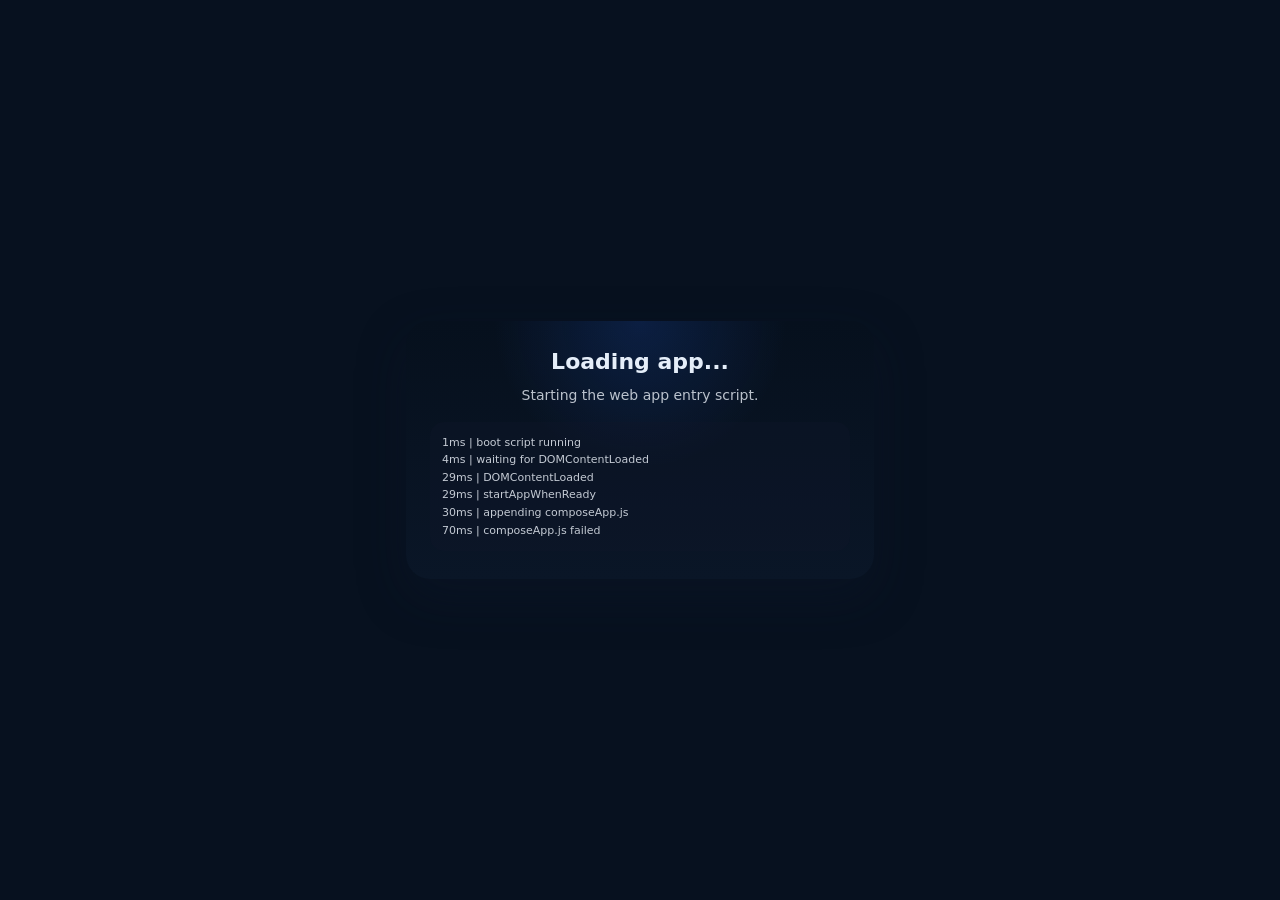
==== composeApp/src/wasmJsMain/resources/index.html @ aed8f1c3 "Checkpoint stable runnable app state" ====
<!DOCTYPE html>
<html lang="en">
<head>
    <meta charset="UTF-8">
    <meta name="viewport" content="width=device-width, initial-scale=1.0">
    <title>CrossplatformFileManager</title>
    <style>
        html, body {
            width: 100%;
            height: 100%;
            margin: 0;
            background: #07111f;
            color: #e5eef9;
            font-family: system-ui, -apple-system, BlinkMacSystemFont, "Segoe UI", sans-serif;
        }

        body {
            display: flex;
            align-items: center;
            justify-content: center;
        }

        .boot-screen {
            width: min(420px, calc(100vw - 48px));
            padding: 28px 24px;
            border-radius: 24px;
            background:
                radial-gradient(circle at top, rgba(37, 99, 235, 0.18), transparent 42%),
                linear-gradient(180deg, #06101d 0%, #0a1627 100%);
            box-shadow: 0 18px 48px rgba(15, 23, 42, 0.35);
            text-align: center;
        }

        body.app-ready .boot-screen {
            position: fixed;
            top: 12px;
            left: 12px;
            width: min(520px, calc(100vw - 24px));
            max-height: calc(100vh - 24px);
            overflow: auto;
            z-index: 2147483647;
            pointer-events: none;
            text-align: left;
        }

        .boot-title {
            font-size: 22px;
            font-weight: 700;
            margin: 0 0 10px;
        }

        .boot-copy {
            margin: 0;
            font-size: 14px;
            line-height: 1.7;
            color: rgba(226, 232, 240, 0.82);
        }

        .boot-trace {
            margin-top: 14px;
            padding: 12px;
            border-radius: 14px;
            background: rgba(15, 23, 42, 0.34);
            color: rgba(226, 232, 240, 0.86);
            font-size: 11px;
            line-height: 1.6;
            text-align: left;
            white-space: pre-wrap;
            max-height: 180px;
            overflow: auto;
        }
    </style>
</head>
<body>
<div class="boot-screen" aria-live="polite" aria-busy="true">
    <div class="boot-title">Loading app...</div>
    <p class="boot-copy">Starting the web app entry script.</p>
    <div id="boot-trace" class="boot-trace">boot: starting...</div>
</div>
<script>
    (function () {
        const SNAPSHOT_KEY = "file-atlas.snapshot";
        const DRAFTS_KEY = "file-atlas.browser-drafts";

        function loadDraftStore() {
            try {
                const raw = window.localStorage.getItem(DRAFTS_KEY);
                if (!raw) {
                    return {};
                }
                const parsed = JSON.parse(raw);
                return parsed && typeof parsed === "object" ? parsed : {};
            } catch (error) {
                return {};
            }
        }

        function saveDraftStore(store) {
            try {
                window.localStorage.setItem(DRAFTS_KEY, JSON.stringify(store));
            } catch (error) {
                // Ignore storage failures and keep the app usable.
            }
        }

        function saveBrowserDraft(id, draft) {
            const store = loadDraftStore();
            store[id] = draft;
            saveDraftStore(store);
        }

        function readBrowserDraft(id) {
            const store = loadDraftStore();
            return store[id] || null;
        }

        function encodeDraft(title, source, fileType, notes) {
            return [
                `${title.length}:${title}`,
                `${source.length}:${source}`,
                `${fileType.length}:${fileType}`,
                `${notes.length}:${notes}`,
            ].join("");
        }

        function generateId() {
            if (window.crypto && typeof window.crypto.randomUUID === "function") {
                return window.crypto.randomUUID();
            }
            return `browser-${Date.now()}-${Math.random().toString(16).slice(2)}`;
        }

        function guessFileType(file) {
            if (file && file.type) {
                const primary = file.type.split("/")[0];
                if (primary) {
                    return primary.toUpperCase();
                }
            }
            const name = file && file.name ? file.name : "";
            const dot = name.lastIndexOf(".");
            if (dot >= 0 && dot < name.length - 1) {
                return name.substring(dot + 1).toUpperCase();
            }
            return "FILE";
        }

        function formatFileSize(bytes) {
            if (!Number.isFinite(bytes) || bytes < 0) {
                return "unknown size";
            }
            if (bytes < 1024) {
                return `${bytes} B`;
            }
            if (bytes < 1024 * 1024) {
                return `${(bytes / 1024).toFixed(1)} KB`;
            }
            return `${(bytes / (1024 * 1024)).toFixed(1)} MB`;
        }

        function formatModifiedTime(timestamp) {
            if (!Number.isFinite(timestamp) || timestamp <= 0) {
                return "unknown time";
            }
            try {
                return new Date(timestamp).toLocaleString();
            } catch (error) {
                return "unknown time";
            }
        }

        function buildDraftNotes(baseNotes, file) {
            const pieces = [baseNotes];
            if (file && typeof file.size === "number") {
                pieces.push(`Size: ${formatFileSize(file.size)}`);
            }
            if (file && typeof file.lastModified === "number") {
                pieces.push(`Modified: ${formatModifiedTime(file.lastModified)}`);
            }
            return pieces.filter(Boolean).join(" | ");
        }

        function pickWithInput() {
            return new Promise((resolve) => {
                const input = document.createElement("input");
                input.type = "file";
                input.style.display = "none";
                input.addEventListener("change", () => {
                    const file = input.files && input.files[0];
                    input.remove();
                    if (!file) {
                        resolve(null);
                        return;
                    }
                    const id = generateId();
                    const title = file.name || "Untitled file";
                    const source = `browser-file:${id}`;
                    const fileType = guessFileType(file);
                    const notes = buildDraftNotes("Selected from browser file picker.", file);
                    saveBrowserDraft(id, {
                        title: title,
                        source: source,
                        fileType: fileType,
                        notes: notes,
                    });
                    resolve(encodeDraft(title, source, fileType, notes));
                });
                document.body.appendChild(input);
                input.click();
            });
        }

        async function pickReference() {
            if (window.showOpenFilePicker) {
                try {
                    const handles = await window.showOpenFilePicker({ multiple: false });
                    const handle = handles && handles[0];
                    if (!handle) {
                        return null;
                    }
                    const file = await handle.getFile();
                    const id = generateId();
                    const title = file.name || "Untitled file";
                    const source = `browser-handle:${id}`;
                    const fileType = guessFileType(file);
                    const notes = buildDraftNotes("Selected from browser file picker.", file);
                    saveBrowserDraft(id, {
                        title: title,
                        source: source,
                        fileType: fileType,
                        notes: notes,
                    });
                    return encodeDraft(title, source, fileType, notes);
                } catch (error) {
                    return null;
                }
            }
            return await pickWithInput();
        }

        async function resolveReference(source) {
            if (!source || typeof source !== "string") {
                return null;
            }
            const handledPrefixes = ["browser-handle:", "browser-file:"];
            const matchedPrefix = handledPrefixes.find((prefix) => source.startsWith(prefix));
            if (!matchedPrefix) {
                return null;
            }
            const referenceId = source.substring(matchedPrefix.length);
            if (!referenceId) {
                return null;
            }
            const storedDraft = readBrowserDraft(referenceId);
            if (storedDraft) {
                return encodeDraft(
                    storedDraft.title || "Untitled file",
                    storedDraft.source || source,
                    storedDraft.fileType || "FILE",
                    storedDraft.notes || "Selected from browser file picker."
                );
            }
            return null;
        }

        function pickSnapshotFile() {
            return new Promise((resolve) => {
                const input = document.createElement("input");
                input.type = "file";
                input.accept = ".snapshot,.txt,application/json,text/plain";
                input.style.display = "none";
                input.addEventListener("change", async () => {
                    const file = input.files && input.files[0];
                    input.remove();
                    if (!file) {
                        resolve(null);
                        return;
                    }
                    try {
                        resolve(await file.text());
                    } catch (error) {
                        resolve(null);
                    }
                });
                document.body.appendChild(input);
                input.click();
            });
        }

        window.fileAtlasPersistence = {
            loadSnapshot: async function () {
                return window.localStorage.getItem(SNAPSHOT_KEY);
            },
            saveSnapshot: async function (encoded) {
                window.localStorage.setItem(SNAPSHOT_KEY, encoded);
            },
            exportSnapshot: async function () {
                return await this.loadSnapshot();
            },
            importSnapshot: async function () {
                return await pickSnapshotFile();
            },
            clearAllData: async function () {
                try {
                    window.localStorage.removeItem(DRAFTS_KEY);
                    window.localStorage.removeItem(SNAPSHOT_KEY);
                } catch (error) {
                    // Ignore storage failures and keep the app usable.
                }
            }
        };

        window.fileAtlasBrowser = {
            pickReference: pickReference,
            resolveReference: resolveReference
        };
        globalThis.fileAtlasBrowser = window.fileAtlasBrowser;
    })();
</script>
<script>
    (function () {
        const bootStart = performance.now();
        const traceNode = document.getElementById("boot-trace");
        const traceLines = [];

        function trace(message) {
            const elapsed = Math.round(performance.now() - bootStart);
            const line = `${elapsed}ms | ${message}`;
            traceLines.push(line);
            console.log(line);
            if (traceNode) {
                traceNode.textContent = traceLines.join("\n");
            }
        }

        window.fileAtlasBootTrace = trace;
        trace("boot script running");

        window.addEventListener("file-atlas-ui-ready", () => {
            trace("file-atlas-ui-ready received");
            requestAnimationFrame(() => {
                requestAnimationFrame(() => {
                    trace("boot overlay pinned");
                    document.body.classList.add("app-ready");
                });
            });
        }, { once: true });

        function loadComposeApp() {
            if (document.querySelector('script[data-compose-app="true"]')) {
                trace("composeApp.js already present");
                return;
            }

            trace("appending composeApp.js");
            const script = document.createElement("script");
            script.type = "application/javascript";
            script.src = "composeApp.js";
            script.dataset.composeApp = "true";
            script.onload = () => trace("composeApp.js loaded");
            script.onerror = () => trace("composeApp.js failed");
            document.body.appendChild(script);
        }

        function startAppWhenReady() {
            trace("startAppWhenReady");
            loadComposeApp();
        }

        if (document.readyState === "loading") {
            trace("waiting for DOMContentLoaded");
            document.addEventListener("DOMContentLoaded", () => {
                trace("DOMContentLoaded");
                startAppWhenReady();
            }, { once: true });
        } else {
            trace("DOM already ready");
            startAppWhenReady();
        }
    })();
</script>
</body>
</html>
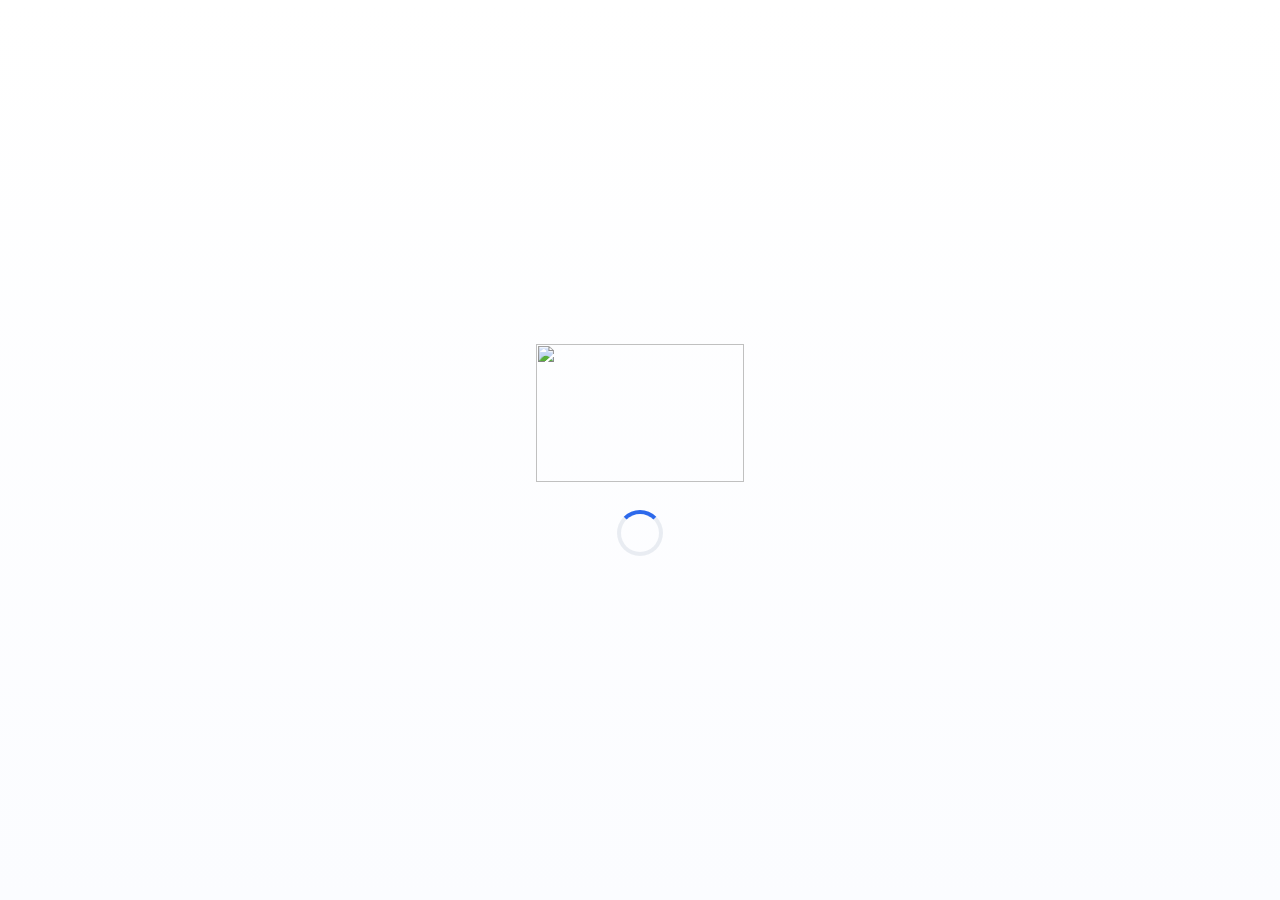
==== commit 1819f6a2: "Refine tag dialogs and web open feedback" ====
--- a/composeApp/src/wasmJsMain/resources/index.html
+++ b/composeApp/src/wasmJsMain/resources/index.html
@@ -3,84 +3,80 @@
 <head>
     <meta charset="UTF-8">
     <meta name="viewport" content="width=device-width, initial-scale=1.0">
-    <title>CrossplatformFileManager</title>
+    <title></title>
     <style>
         html, body {
             width: 100%;
             height: 100%;
             margin: 0;
-            background: #07111f;
-            color: #e5eef9;
+            background: #ffffff;
+            color: #0f172a;
             font-family: system-ui, -apple-system, BlinkMacSystemFont, "Segoe UI", sans-serif;
         }
 
         body {
+            overflow: hidden;
+        }
+
+        .boot-screen {
+            position: fixed;
+            inset: 0;
+            z-index: 10;
             display: flex;
             align-items: center;
             justify-content: center;
-        }
-
-        .boot-screen {
-            width: min(420px, calc(100vw - 48px));
-            padding: 28px 24px;
-            border-radius: 24px;
-            background:
-                radial-gradient(circle at top, rgba(37, 99, 235, 0.18), transparent 42%),
-                linear-gradient(180deg, #06101d 0%, #0a1627 100%);
-            box-shadow: 0 18px 48px rgba(15, 23, 42, 0.35);
-            text-align: center;
+            background: linear-gradient(180deg, #ffffff 0%, #fbfcff 100%);
+            transition: opacity 180ms ease;
         }
 
         body.app-ready .boot-screen {
-            position: fixed;
-            top: 12px;
-            left: 12px;
-            width: min(520px, calc(100vw - 24px));
-            max-height: calc(100vh - 24px);
-            overflow: auto;
-            z-index: 2147483647;
+            opacity: 0;
             pointer-events: none;
-            text-align: left;
-        }
-
-        .boot-title {
-            font-size: 22px;
-            font-weight: 700;
-            margin: 0 0 10px;
-        }
-
-        .boot-copy {
-            margin: 0;
-            font-size: 14px;
-            line-height: 1.7;
-            color: rgba(226, 232, 240, 0.82);
-        }
-
-        .boot-trace {
-            margin-top: 14px;
-            padding: 12px;
-            border-radius: 14px;
-            background: rgba(15, 23, 42, 0.34);
-            color: rgba(226, 232, 240, 0.86);
-            font-size: 11px;
-            line-height: 1.6;
-            text-align: left;
-            white-space: pre-wrap;
-            max-height: 180px;
-            overflow: auto;
+        }
+
+        .boot-stack {
+            display: flex;
+            flex-direction: column;
+            align-items: center;
+            gap: 28px;
+        }
+
+        .boot-logo {
+            width: 208px;
+            height: 138px;
+            display: block;
+            object-fit: contain;
+            transform: none;
+        }
+
+        .boot-spinner {
+            width: 38px;
+            height: 38px;
+            border-radius: 999px;
+            border: 4px solid rgba(148, 163, 184, 0.18);
+            border-top-color: rgba(37, 99, 235, 0.96);
+            animation: boot-spin 0.9s linear infinite;
+        }
+
+        @keyframes boot-spin {
+            to {
+                transform: rotate(360deg);
+            }
         }
     </style>
 </head>
 <body>
 <div class="boot-screen" aria-live="polite" aria-busy="true">
-    <div class="boot-title">Loading app...</div>
-    <p class="boot-copy">Starting the web app entry script.</p>
-    <div id="boot-trace" class="boot-trace">boot: starting...</div>
+    <div class="boot-stack">
+        <img class="boot-logo" src="taggo_logo_splash_safe_2048.png" alt="">
+        <div class="boot-spinner" aria-hidden="true"></div>
+    </div>
 </div>
 <script>
     (function () {
         const SNAPSHOT_KEY = "file-atlas.snapshot";
         const DRAFTS_KEY = "file-atlas.browser-drafts";
+        const runtimeDraftStore = new Map();
 
         function loadDraftStore() {
             try {
@@ -109,9 +105,17 @@
             saveDraftStore(store);
         }
 
+        function saveRuntimeDraft(id, value) {
+            runtimeDraftStore.set(id, value);
+        }
+
         function readBrowserDraft(id) {
             const store = loadDraftStore();
             return store[id] || null;
+        }
+
+        function readRuntimeDraft(id) {
+            return runtimeDraftStore.get(id) || null;
         }
 
         function encodeDraft(title, source, fileType, notes) {
@@ -178,6 +182,442 @@
                 pieces.push(`Modified: ${formatModifiedTime(file.lastModified)}`);
             }
             return pieces.filter(Boolean).join(" | ");
+        }
+
+        function extractBrowserReferenceId(source) {
+            if (!source || typeof source !== "string") {
+                return null;
+            }
+            const handledPrefixes = ["browser-handle:", "browser-file:"];
+            const matchedPrefix = handledPrefixes.find((prefix) => source.startsWith(prefix));
+            if (!matchedPrefix) {
+                return null;
+            }
+            const referenceId = source.substring(matchedPrefix.length);
+            return referenceId || null;
+        }
+
+        const BROWSER_IMAGE_SUFFIXES = [".png", ".jpg", ".jpeg", ".webp", ".gif", ".bmp", ".svg"];
+        const BROWSER_VIDEO_SUFFIXES = [".mp4", ".mov", ".avi", ".mkv", ".webm", ".mpg", ".mpeg"];
+        const BROWSER_TEXT_SUFFIXES = [".txt", ".md", ".json", ".xml", ".csv", ".log", ".html", ".htm"];
+        const BLOCKED_BROWSER_OPEN_SUFFIXES = [
+            ".exe", ".msi", ".bat", ".cmd", ".com", ".ps1", ".sh", ".apk",
+            ".iso", ".zip", ".rar", ".7z", ".tar", ".gz"
+        ];
+        const KNOWN_UNSUPPORTED_VIDEO_SUFFIXES = [".mpg", ".mpeg", ".avi", ".mkv"];
+        const BROWSER_PDF_MIME_TYPES = ["application/pdf"];
+        const BROWSER_TEXT_MIME_TYPES = ["application/json", "application/xml"];
+
+        function fileLooksLikeImage(file) {
+            if (!file) {
+                return false;
+            }
+            if (typeof file.type === "string" && file.type.startsWith("image/")) {
+                return true;
+            }
+            const name = typeof file.name === "string" ? file.name.toLowerCase() : "";
+            return BROWSER_IMAGE_SUFFIXES.some((suffix) => name.endsWith(suffix));
+        }
+
+        function fileLooksLikeVideo(file) {
+            if (!file) {
+                return false;
+            }
+            if (typeof file.type === "string" && file.type.startsWith("video/")) {
+                return true;
+            }
+            const name = typeof file.name === "string" ? file.name.toLowerCase() : "";
+            return BROWSER_VIDEO_SUFFIXES.some((suffix) => name.endsWith(suffix));
+        }
+
+        function fileHasSuffix(file, suffixes) {
+            const name = typeof (file && file.name) === "string" ? file.name.toLowerCase() : "";
+            return suffixes.some((suffix) => name.endsWith(suffix));
+        }
+
+        function isKnownUnsupportedVideoType(file) {
+            const fileType = typeof (file && file.type) === "string" ? file.type.toLowerCase() : "";
+            return fileType === "video/mpeg" || fileHasSuffix(file, KNOWN_UNSUPPORTED_VIDEO_SUFFIXES);
+        }
+
+        function fileHasMimePrefix(file, prefixes) {
+            const fileType = typeof (file && file.type) === "string" ? file.type.toLowerCase() : "";
+            return prefixes.some((prefix) => fileType.startsWith(prefix));
+        }
+
+        function fileHasMimeType(file, mimeTypes) {
+            const fileType = typeof (file && file.type) === "string" ? file.type.toLowerCase() : "";
+            return mimeTypes.includes(fileType);
+        }
+
+        function fileLooksLikePdf(file) {
+            return fileHasMimeType(file, BROWSER_PDF_MIME_TYPES) || fileHasSuffix(file, [".pdf"]);
+        }
+
+        function fileLooksLikeText(file) {
+            return fileHasMimePrefix(file, ["text/"]) ||
+                fileHasMimeType(file, BROWSER_TEXT_MIME_TYPES) ||
+                fileHasSuffix(file, BROWSER_TEXT_SUFFIXES);
+        }
+
+        function fileIsBlockedFromBrowserOpen(file) {
+            return fileHasSuffix(file, BLOCKED_BROWSER_OPEN_SUFFIXES);
+        }
+
+        function determineBrowserOpenSupport(file) {
+            if (!file) {
+                return {
+                    mode: "unsupported",
+                    message: "\u6d4f\u89c8\u5668\u65e0\u6cd5\u8bfb\u53d6\u8be5\u6587\u4ef6\u3002\nThe browser could not read this file."
+                };
+            }
+            if (fileIsBlockedFromBrowserOpen(file)) {
+                return {
+                    mode: "unsupported",
+                    message: "\u6d4f\u89c8\u5668\u4e0d\u652f\u6301\u6253\u5f00\u6216\u9884\u89c8\u8be5\u6587\u4ef6\u7c7b\u578b\u3002\nThis file type cannot be opened or previewed in the browser."
+                };
+            }
+            if (fileLooksLikeImage(file)) {
+                return { mode: "preview" };
+            }
+            if (fileLooksLikePdf(file)) {
+                return { mode: "preview" };
+            }
+            if (fileLooksLikeText(file)) {
+                return { mode: "preview" };
+            }
+            if (fileLooksLikeVideo(file)) {
+                if (isKnownUnsupportedVideoType(file)) {
+                    return {
+                        mode: "unsupported",
+                        message: "\u6d4f\u89c8\u5668\u4e0d\u652f\u6301\u64ad\u653e\u8be5\u89c6\u9891\u683c\u5f0f\u3002\nThis video format is not supported for browser playback."
+                    };
+                }
+                const probe = document.createElement("video");
+                const canPlay = typeof probe.canPlayType === "function" && !!probe.canPlayType(file.type || "");
+                return canPlay
+                    ? { mode: "video" }
+                    : {
+                        mode: "unsupported",
+                        message: "\u6d4f\u89c8\u5668\u4e0d\u652f\u6301\u64ad\u653e\u8be5\u89c6\u9891\u683c\u5f0f\u3002\nThis video format is not supported for browser playback."
+                    };
+            }
+            return {
+                mode: "unsupported",
+                message: "\u6d4f\u89c8\u5668\u4e0d\u652f\u6301\u6253\u5f00\u6216\u9884\u89c8\u8be5\u6587\u4ef6\u7c7b\u578b\u3002\nThis file type cannot be opened or previewed in the browser."
+            };
+        }
+
+        function classifyFileKind(file) {
+            if (fileLooksLikeImage(file)) {
+                return "image";
+            }
+            if (fileLooksLikeVideo(file)) {
+                return "video";
+            }
+            return "other";
+        }
+
+        function logThumbnail(stage, details) {
+            try {
+                console.log("[thumbnail]", stage, details || {});
+            } catch (error) {
+                // Ignore console failures.
+            }
+        }
+
+        function readyThumbnailResult(dataUrl) {
+            return `ready\t${dataUrl || ""}`;
+        }
+
+        function failedThumbnailResult(reason) {
+            return `failed\t${reason || "thumbnail generation failed"}`;
+        }
+
+        function unsupportedThumbnailResult(reason) {
+            return `unsupported\t${reason || "thumbnail generation unsupported"}`;
+        }
+
+        async function readRuntimeFile(source) {
+            const referenceId = extractBrowserReferenceId(source);
+            if (!referenceId) {
+                logThumbnail("readRuntimeFile.noReferenceId", { source });
+                return null;
+            }
+            const runtimeDraft = readRuntimeDraft(referenceId);
+            if (!runtimeDraft) {
+                logThumbnail("readRuntimeFile.noRuntimeDraft", { source, referenceId });
+                return null;
+            }
+            if (runtimeDraft.file) {
+                logThumbnail("readRuntimeFile.cachedFile", {
+                    source,
+                    referenceId,
+                    fileName: runtimeDraft.file.name,
+                    fileType: runtimeDraft.file.type,
+                    fileSize: runtimeDraft.file.size
+                });
+                return runtimeDraft.file;
+            }
+            if (runtimeDraft.handle && typeof runtimeDraft.handle.getFile === "function") {
+                try {
+                    const file = await runtimeDraft.handle.getFile();
+                    runtimeDraft.file = file;
+                    logThumbnail("readRuntimeFile.handleResolved", {
+                        source,
+                        referenceId,
+                        fileName: file.name,
+                        fileType: file.type,
+                        fileSize: file.size
+                    });
+                    return file;
+                } catch (error) {
+                    logThumbnail("readRuntimeFile.handleFailed", {
+                        source,
+                        referenceId,
+                        reason: String(error)
+                    });
+                    return null;
+                }
+            }
+            logThumbnail("readRuntimeFile.noFileOrHandle", { source, referenceId });
+            return null;
+        }
+
+        function blobToDataUrl(blob) {
+            return new Promise((resolve, reject) => {
+                const reader = new FileReader();
+                reader.onload = () => resolve(typeof reader.result === "string" ? reader.result : null);
+                reader.onerror = (error) => reject(error);
+                reader.readAsDataURL(blob);
+            });
+        }
+
+        function canvasToBlob(canvas, quality) {
+            return new Promise((resolve) => {
+                canvas.toBlob((blob) => resolve(blob || null), "image/webp", quality);
+            });
+        }
+
+        async function generateImageThumbnail(file, source, maxSize, quality) {
+            let imageUrl = null;
+            let image = null;
+            try {
+                imageUrl = URL.createObjectURL(file);
+                logThumbnail("image.createObjectURL.success", { source, objectUrlPrefix: imageUrl.substring(0, 32) });
+            } catch (error) {
+                logThumbnail("image.createObjectURL.failed", { source, reason: String(error) });
+                return failedThumbnailResult(`createObjectURL failed: ${String(error)}`);
+            }
+
+            try {
+                image = await new Promise((resolve, reject) => {
+                    const nextImage = new Image();
+                    nextImage.onload = () => {
+                        logThumbnail("image.onload", { source, width: nextImage.width, height: nextImage.height });
+                        resolve(nextImage);
+                    };
+                    nextImage.onerror = (error) => {
+                        logThumbnail("image.onerror", { source, reason: String(error) });
+                        reject(error);
+                    };
+                    nextImage.src = imageUrl;
+                });
+
+                const width = Number(image.width) || 0;
+                const height = Number(image.height) || 0;
+                if (width <= 0 || height <= 0) {
+                    logThumbnail("image.invalidDimensions", { source, width, height });
+                    return null;
+                }
+
+                const boundedMaxSize = Math.max(1, Number(maxSize) || 320);
+                const scale = Math.min(boundedMaxSize / width, boundedMaxSize / height, 1);
+                const targetWidth = Math.max(1, Math.round(width * scale));
+                const targetHeight = Math.max(1, Math.round(height * scale));
+                const normalizedQuality = Math.min(Math.max((Number(quality) || 75) / 100, 0.1), 1);
+
+                const canvas = document.createElement("canvas");
+                canvas.width = targetWidth;
+                canvas.height = targetHeight;
+                const context = canvas.getContext("2d");
+                if (!context) {
+                    logThumbnail("image.canvasContext.failed", { source });
+                    return failedThumbnailResult("canvas context unavailable");
+                }
+                context.clearRect(0, 0, targetWidth, targetHeight);
+                context.drawImage(image, 0, 0, targetWidth, targetHeight);
+                logThumbnail("image.canvasDraw.success", { source, targetWidth, targetHeight });
+
+                const blob = await canvasToBlob(canvas, normalizedQuality);
+                if (!blob) {
+                    logThumbnail("image.canvasToBlob.failed", { source });
+                    return failedThumbnailResult("canvas.toBlob failed");
+                }
+                logThumbnail("image.canvasToBlob.success", { source, blobSize: blob.size });
+                const dataUrl = await blobToDataUrl(blob);
+                return dataUrl
+                    ? readyThumbnailResult(dataUrl)
+                    : failedThumbnailResult("blobToDataUrl returned no data");
+            } catch (error) {
+                logThumbnail("image.thumbnail.failed", { source, reason: String(error) });
+                return failedThumbnailResult(String(error));
+            } finally {
+                if (image && typeof image.close === "function") {
+                    image.close();
+                }
+                if (imageUrl) {
+                    URL.revokeObjectURL(imageUrl);
+                    logThumbnail("image.revokeObjectURL", { source });
+                }
+            }
+        }
+
+        async function generateVideoThumbnail(file, source, maxSize, quality) {
+            let videoUrl = null;
+            let video = null;
+            try {
+                videoUrl = URL.createObjectURL(file);
+                logThumbnail("video.createObjectURL.success", { source, objectUrlPrefix: videoUrl.substring(0, 32) });
+            } catch (error) {
+                logThumbnail("video.createObjectURL.failed", { source, reason: String(error) });
+                return failedThumbnailResult(`createObjectURL failed: ${String(error)}`);
+            }
+
+            try {
+                video = document.createElement("video");
+                video.preload = "metadata";
+                video.muted = true;
+                video.playsInline = true;
+                const canPlayResult = typeof video.canPlayType === "function" ? video.canPlayType(file.type || "") : "";
+                logThumbnail("video.canPlayType", {
+                    source,
+                    fileName: file && file.name,
+                    fileType: file && file.type,
+                    canPlayType: canPlayResult
+                });
+                if (!canPlayResult || isKnownUnsupportedVideoType(file)) {
+                    console.log("Web video thumbnail unsupported: browser cannot decode this video type", {
+                        fileName: file && file.name,
+                        fileType: file && file.type,
+                        canPlayType: canPlayResult
+                    });
+                    return unsupportedThumbnailResult("browser cannot decode this video type");
+                }
+                video.src = videoUrl;
+
+                await new Promise((resolve, reject) => {
+                    video.onloadedmetadata = () => {
+                        logThumbnail("video.loadedmetadata", {
+                            source,
+                            duration: video.duration,
+                            width: video.videoWidth,
+                            height: video.videoHeight
+                        });
+                        resolve();
+                    };
+                    video.onerror = (error) => {
+                        logThumbnail("video.error", { source, reason: String(error) });
+                        reject(error);
+                    };
+                });
+
+                const width = Number(video.videoWidth) || 0;
+                const height = Number(video.videoHeight) || 0;
+                if (width <= 0 || height <= 0) {
+                    logThumbnail("video.invalidDimensions", { source, width, height });
+                    return null;
+                }
+
+                const duration = Number(video.duration);
+                const targetTime = Number.isFinite(duration) && duration > 0
+                    ? Math.min(Math.max(duration * 0.1, 0.1), duration)
+                    : 3;
+                logThumbnail("video.targetTime", { source, duration, targetTime });
+
+                await new Promise((resolve, reject) => {
+                    video.onseeked = () => {
+                        logThumbnail("video.seeked", { source, currentTime: video.currentTime });
+                        resolve();
+                    };
+                    video.onerror = (error) => {
+                        logThumbnail("video.seek.error", { source, reason: String(error) });
+                        reject(error);
+                    };
+                    try {
+                        video.currentTime = targetTime;
+                    } catch (error) {
+                        reject(error);
+                    }
+                });
+
+                const boundedMaxSize = Math.max(1, Number(maxSize) || 320);
+                const scale = Math.min(boundedMaxSize / width, boundedMaxSize / height, 1);
+                const targetWidth = Math.max(1, Math.round(width * scale));
+                const targetHeight = Math.max(1, Math.round(height * scale));
+                const normalizedQuality = Math.min(Math.max((Number(quality) || 75) / 100, 0.1), 1);
+
+                const canvas = document.createElement("canvas");
+                canvas.width = targetWidth;
+                canvas.height = targetHeight;
+                const context = canvas.getContext("2d");
+                if (!context) {
+                    logThumbnail("video.canvasContext.failed", { source });
+                    return failedThumbnailResult("canvas context unavailable");
+                }
+                context.clearRect(0, 0, targetWidth, targetHeight);
+                context.drawImage(video, 0, 0, targetWidth, targetHeight);
+                logThumbnail("video.canvasDraw.success", { source, targetWidth, targetHeight });
+
+                const blob = await canvasToBlob(canvas, normalizedQuality);
+                if (!blob) {
+                    logThumbnail("video.canvasToBlob.failed", { source });
+                    return failedThumbnailResult("canvas.toBlob failed");
+                }
+                logThumbnail("video.canvasToBlob.success", { source, blobSize: blob.size });
+                const dataUrl = await blobToDataUrl(blob);
+                return dataUrl
+                    ? readyThumbnailResult(dataUrl)
+                    : failedThumbnailResult("blobToDataUrl returned no data");
+            } catch (error) {
+                logThumbnail("video.thumbnail.failed", { source, reason: String(error) });
+                return failedThumbnailResult(String(error));
+            } finally {
+                if (video) {
+                    video.pause();
+                    video.removeAttribute("src");
+                    video.load();
+                }
+                if (videoUrl) {
+                    URL.revokeObjectURL(videoUrl);
+                    logThumbnail("video.revokeObjectURL", { source });
+                }
+            }
+        }
+
+        async function generateThumbnail(source, maxSize, quality) {
+            const file = await readRuntimeFile(source);
+            const fileKind = classifyFileKind(file);
+            logThumbnail("generateThumbnail.start", {
+                source,
+                fileId: extractBrowserReferenceId(source),
+                fileName: file && file.name,
+                fileType: file && file.type,
+                fileSize: file && file.size,
+                fileKind: fileKind
+            });
+            if (!file) {
+                logThumbnail("generateThumbnail.noFile", { source });
+                return failedThumbnailResult("browser runtime file unavailable");
+            }
+            if (fileKind === "image") {
+                return await generateImageThumbnail(file, source, maxSize, quality);
+            }
+            if (fileKind === "video") {
+                return await generateVideoThumbnail(file, source, maxSize, quality);
+            }
+            logThumbnail("generateThumbnail.unsupportedKind", { source, fileKind });
+            return unsupportedThumbnailResult(`unsupported file kind: ${fileKind}`);
         }
 
         function pickWithInput() {
@@ -197,6 +637,13 @@
                     const source = `browser-file:${id}`;
                     const fileType = guessFileType(file);
                     const notes = buildDraftNotes("Selected from browser file picker.", file);
+                    logThumbnail("pickReference.input.selected", {
+                        fileName: file.name,
+                        fileType: file.type,
+                        fileSize: file.size,
+                        fileKind: classifyFileKind(file)
+                    });
+                    saveRuntimeDraft(id, { file: file });
                     saveBrowserDraft(id, {
                         title: title,
                         source: source,
@@ -224,6 +671,13 @@
                     const source = `browser-handle:${id}`;
                     const fileType = guessFileType(file);
                     const notes = buildDraftNotes("Selected from browser file picker.", file);
+                    logThumbnail("pickReference.handle.selected", {
+                        fileName: file.name,
+                        fileType: file.type,
+                        fileSize: file.size,
+                        fileKind: classifyFileKind(file)
+                    });
+                    saveRuntimeDraft(id, { handle: handle, file: file });
                     saveBrowserDraft(id, {
                         title: title,
                         source: source,
@@ -261,6 +715,94 @@
                 );
             }
             return null;
+        }
+
+        async function openReference(source) {
+            if (!source || typeof source !== "string") {
+                return false;
+            }
+            if (source.startsWith("http://") || source.startsWith("https://")) {
+                return window.open(source, "_blank") !== null;
+            }
+            const file = await readRuntimeFile(source);
+            if (!file) {
+                return "error:\u6d4f\u89c8\u5668\u65e0\u6cd5\u8bfb\u53d6\u8be5\u6587\u4ef6\u3002\nThe browser could not read this file.";
+            }
+            const support = determineBrowserOpenSupport(file);
+            if (support.mode === "unsupported") {
+                return `error:${support.message}`;
+            }
+            try {
+                const objectUrl = URL.createObjectURL(file);
+                const openedWindow = support.mode === "video"
+                    ? openVideoPreviewWindow(file, objectUrl)
+                    : window.open(objectUrl, "_blank");
+                if (!openedWindow) {
+                    URL.revokeObjectURL(objectUrl);
+                    return "error:\u6d4f\u89c8\u5668\u62e6\u622a\u4e86\u6253\u5f00\u7a97\u53e3\u3002\nThe browser blocked the new window.";
+                }
+                window.setTimeout(() => URL.revokeObjectURL(objectUrl), 60000);
+                return "ok";
+            } catch (error) {
+                return `error:${String(error)}`;
+            }
+        }
+
+        function openVideoPreviewWindow(file, objectUrl) {
+            const previewWindow = window.open("", "_blank");
+            if (!previewWindow) {
+                return null;
+            }
+            const escapedTitle = escapeHtml((file && file.name) || "Video");
+            previewWindow.document.open();
+            previewWindow.document.write(`<!DOCTYPE html>
+<html lang="en">
+<head>
+    <meta charset="UTF-8">
+    <meta name="viewport" content="width=device-width, initial-scale=1.0">
+    <title>${escapedTitle}</title>
+    <style>
+        html, body {
+            margin: 0;
+            width: 100%;
+            height: 100%;
+            background: #0f172a;
+            color: #e2e8f0;
+            font-family: system-ui, -apple-system, BlinkMacSystemFont, "Segoe UI", sans-serif;
+        }
+        body {
+            display: flex;
+            flex-direction: column;
+        }
+        .title {
+            padding: 12px 16px;
+            font-size: 14px;
+            background: rgba(15, 23, 42, 0.92);
+        }
+        video {
+            flex: 1;
+            width: 100%;
+            height: 100%;
+            background: black;
+        }
+    </style>
+</head>
+<body>
+    <div class="title">${escapedTitle}</div>
+    <video controls autoplay playsinline src="${objectUrl}"></video>
+</body>
+</html>`);
+            previewWindow.document.close();
+            return previewWindow;
+        }
+
+        function escapeHtml(value) {
+            return String(value)
+                .replaceAll("&", "&amp;")
+                .replaceAll("<", "&lt;")
+                .replaceAll(">", "&gt;")
+                .replaceAll("\"", "&quot;")
+                .replaceAll("'", "&#39;");
         }
 
         function pickSnapshotFile() {
@@ -312,70 +854,39 @@
 
         window.fileAtlasBrowser = {
             pickReference: pickReference,
-            resolveReference: resolveReference
+            resolveReference: resolveReference,
+            openReference: openReference,
+            generateThumbnail: generateThumbnail
         };
         globalThis.fileAtlasBrowser = window.fileAtlasBrowser;
     })();
 </script>
 <script>
     (function () {
-        const bootStart = performance.now();
-        const traceNode = document.getElementById("boot-trace");
-        const traceLines = [];
-
-        function trace(message) {
-            const elapsed = Math.round(performance.now() - bootStart);
-            const line = `${elapsed}ms | ${message}`;
-            traceLines.push(line);
-            console.log(line);
-            if (traceNode) {
-                traceNode.textContent = traceLines.join("\n");
-            }
-        }
-
-        window.fileAtlasBootTrace = trace;
-        trace("boot script running");
+        function loadComposeApp() {
+            if (document.querySelector('script[data-compose-app="true"]')) {
+                return;
+            }
+
+            const script = document.createElement("script");
+            script.type = "application/javascript";
+            script.src = "composeApp.js";
+            script.dataset.composeApp = "true";
+            document.body.appendChild(script);
+        }
 
         window.addEventListener("file-atlas-ui-ready", () => {
-            trace("file-atlas-ui-ready received");
             requestAnimationFrame(() => {
                 requestAnimationFrame(() => {
-                    trace("boot overlay pinned");
                     document.body.classList.add("app-ready");
                 });
             });
         }, { once: true });
 
-        function loadComposeApp() {
-            if (document.querySelector('script[data-compose-app="true"]')) {
-                trace("composeApp.js already present");
-                return;
-            }
-
-            trace("appending composeApp.js");
-            const script = document.createElement("script");
-            script.type = "application/javascript";
-            script.src = "composeApp.js";
-            script.dataset.composeApp = "true";
-            script.onload = () => trace("composeApp.js loaded");
-            script.onerror = () => trace("composeApp.js failed");
-            document.body.appendChild(script);
-        }
-
-        function startAppWhenReady() {
-            trace("startAppWhenReady");
+        if (document.readyState === "loading") {
+            document.addEventListener("DOMContentLoaded", loadComposeApp, { once: true });
+        } else {
             loadComposeApp();
-        }
-
-        if (document.readyState === "loading") {
-            trace("waiting for DOMContentLoaded");
-            document.addEventListener("DOMContentLoaded", () => {
-                trace("DOMContentLoaded");
-                startAppWhenReady();
-            }, { once: true });
-        } else {
-            trace("DOM already ready");
-            startAppWhenReady();
         }
     })();
 </script>
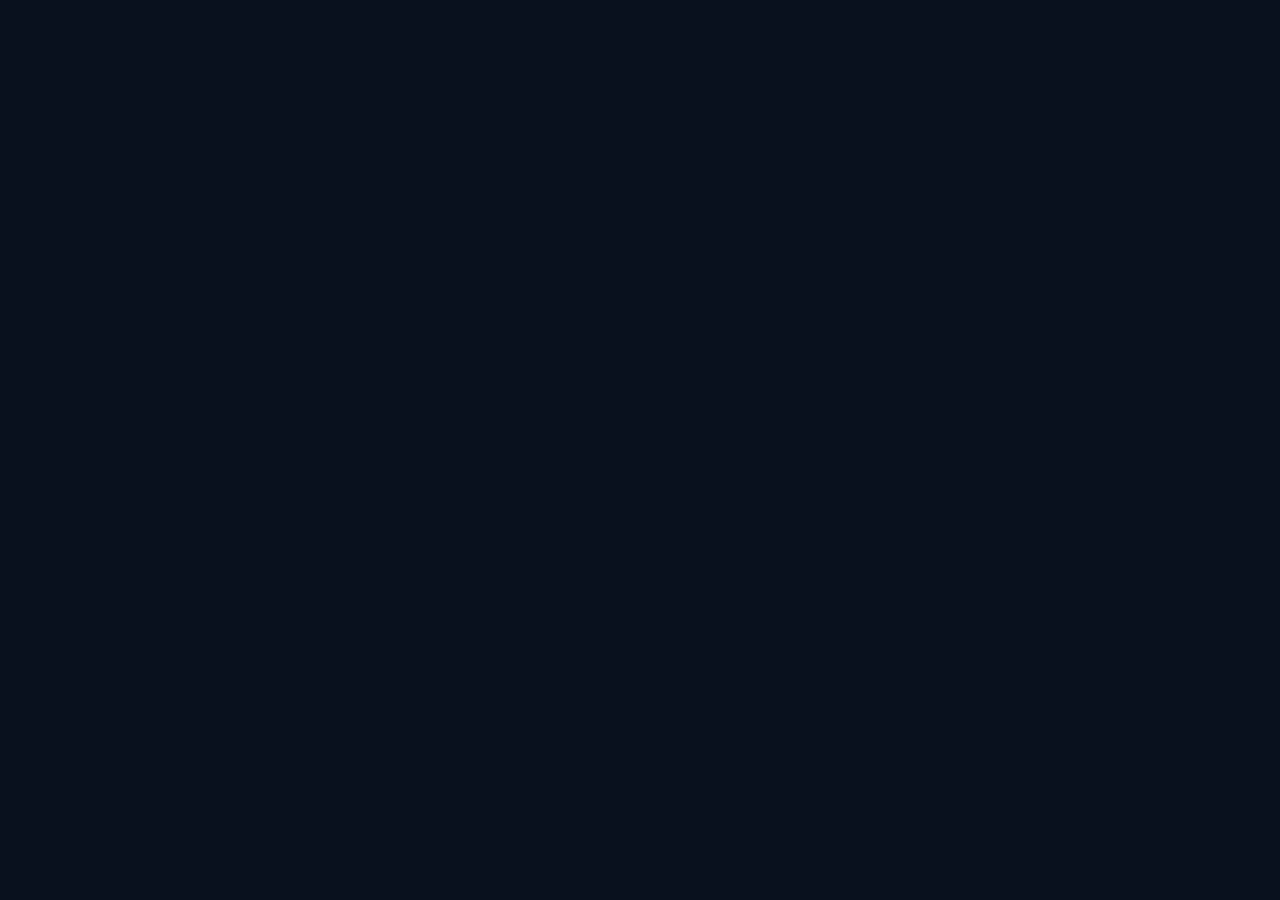
==== commit a95d054e: "UI重构保守稳定版" ====
--- a/composeApp/src/wasmJsMain/resources/index.html
+++ b/composeApp/src/wasmJsMain/resources/index.html
@@ -9,8 +9,8 @@
             width: 100%;
             height: 100%;
             margin: 0;
-            background: #ffffff;
-            color: #0f172a;
+            background: #09111f;
+            color: #e5ecf6;
             font-family: system-ui, -apple-system, BlinkMacSystemFont, "Segoe UI", sans-serif;
         }
 
@@ -18,62 +18,61 @@
             overflow: hidden;
         }
 
-        .boot-screen {
-            position: fixed;
-            inset: 0;
-            z-index: 10;
-            display: flex;
-            align-items: center;
-            justify-content: center;
-            background: linear-gradient(180deg, #ffffff 0%, #fbfcff 100%);
-            transition: opacity 180ms ease;
-        }
-
-        body.app-ready .boot-screen {
-            opacity: 0;
-            pointer-events: none;
-        }
-
-        .boot-stack {
-            display: flex;
-            flex-direction: column;
-            align-items: center;
-            gap: 28px;
-        }
-
-        .boot-logo {
-            width: 208px;
-            height: 138px;
-            display: block;
-            object-fit: contain;
-            transform: none;
-        }
-
-        .boot-spinner {
-            width: 38px;
-            height: 38px;
-            border-radius: 999px;
-            border: 4px solid rgba(148, 163, 184, 0.18);
-            border-top-color: rgba(37, 99, 235, 0.96);
-            animation: boot-spin 0.9s linear infinite;
-        }
-
-        @keyframes boot-spin {
-            to {
-                transform: rotate(360deg);
-            }
-        }
     </style>
 </head>
 <body>
-<div class="boot-screen" aria-live="polite" aria-busy="true">
-    <div class="boot-stack">
-        <img class="boot-logo" src="taggo_logo_splash_safe_2048.png" alt="">
-        <div class="boot-spinner" aria-hidden="true"></div>
-    </div>
-</div>
+<pre id="boot-trace" style="display:none"></pre>
 <script>
     (function () {
+        const startupTraceStart = performance.now();
+        window.__startupTraceStart = startupTraceStart;
+        document.documentElement.setAttribute("data-startup-trace-start", String(startupTraceStart));
+        window.__startupTraceLog = function (label) {
+            const elapsed = Math.round(performance.now() - startupTraceStart);
+            const message = `[startup] ${label} +${elapsed}ms`;
+            console.log(message);
+            const traceNode = document.getElementById("boot-trace");
+            if (traceNode) {
+                traceNode.textContent = traceNode.textContent
+                    ? `${traceNode.textContent}\n${message}`
+                    : message;
+            }
+        };
+
+        window.__startupTraceLog("index.html script start");
+        document.addEventListener("DOMContentLoaded", function () {
+            window.__startupTraceLog("DOMContentLoaded");
+        }, { once: true });
+        window.addEventListener("load", function () {
+            window.__startupTraceLog("window load");
+        }, { once: true });
+
+        let wasmLoadLogged = false;
+
+        if ("PerformanceObserver" in window) {
+            const observer = new PerformanceObserver((list) => {
+                list.getEntries().forEach((entry) => {
+                    const name = entry.name || "";
+                    if (
+                        name.includes("composeApp.js") ||
+                        name.includes(".wasm") ||
+                        name.includes("taggo_logo") ||
+                        name.includes("noto_sans_sc_ui") ||
+                        name.includes("noto_sans_sc")
+                    ) {
+                        const start = Math.round(entry.startTime);
+                        const end = Math.round(entry.startTime + entry.duration);
+                        window.__startupTraceLog(`resource ${name} start=${start}ms end=${end}ms`);
+                        if (!wasmLoadLogged && name.includes(".wasm")) {
+                            wasmLoadLogged = true;
+                            window.__startupTraceLog("wasm load complete");
+                        }
+                    }
+                });
+            });
+            observer.observe({ type: "resource", buffered: true });
+        }
+
         const SNAPSHOT_KEY = "file-atlas.snapshot";
         const DRAFTS_KEY = "file-atlas.browser-drafts";
         const runtimeDraftStore = new Map();
@@ -872,12 +871,22 @@
             script.type = "application/javascript";
             script.src = "composeApp.js";
             script.dataset.composeApp = "true";
+            window.__startupTraceLog && window.__startupTraceLog("composeApp.js append start");
+            script.addEventListener("load", function () {
+                window.__startupTraceLog && window.__startupTraceLog("composeApp.js load complete");
+            }, { once: true });
+            script.addEventListener("error", function () {
+                window.__startupTraceLog && window.__startupTraceLog("composeApp.js load failed");
+            }, { once: true });
             document.body.appendChild(script);
         }
 
         window.addEventListener("file-atlas-ui-ready", () => {
+            window.__startupTraceLog && window.__startupTraceLog("file-atlas-ui-ready received");
             requestAnimationFrame(() => {
                 requestAnimationFrame(() => {
+                    window.__startupTraceLog && window.__startupTraceLog("host boot screen hide");
+                    window.__startupTraceLog && window.__startupTraceLog("host ready class applied");
                     document.body.classList.add("app-ready");
                 });
             });
